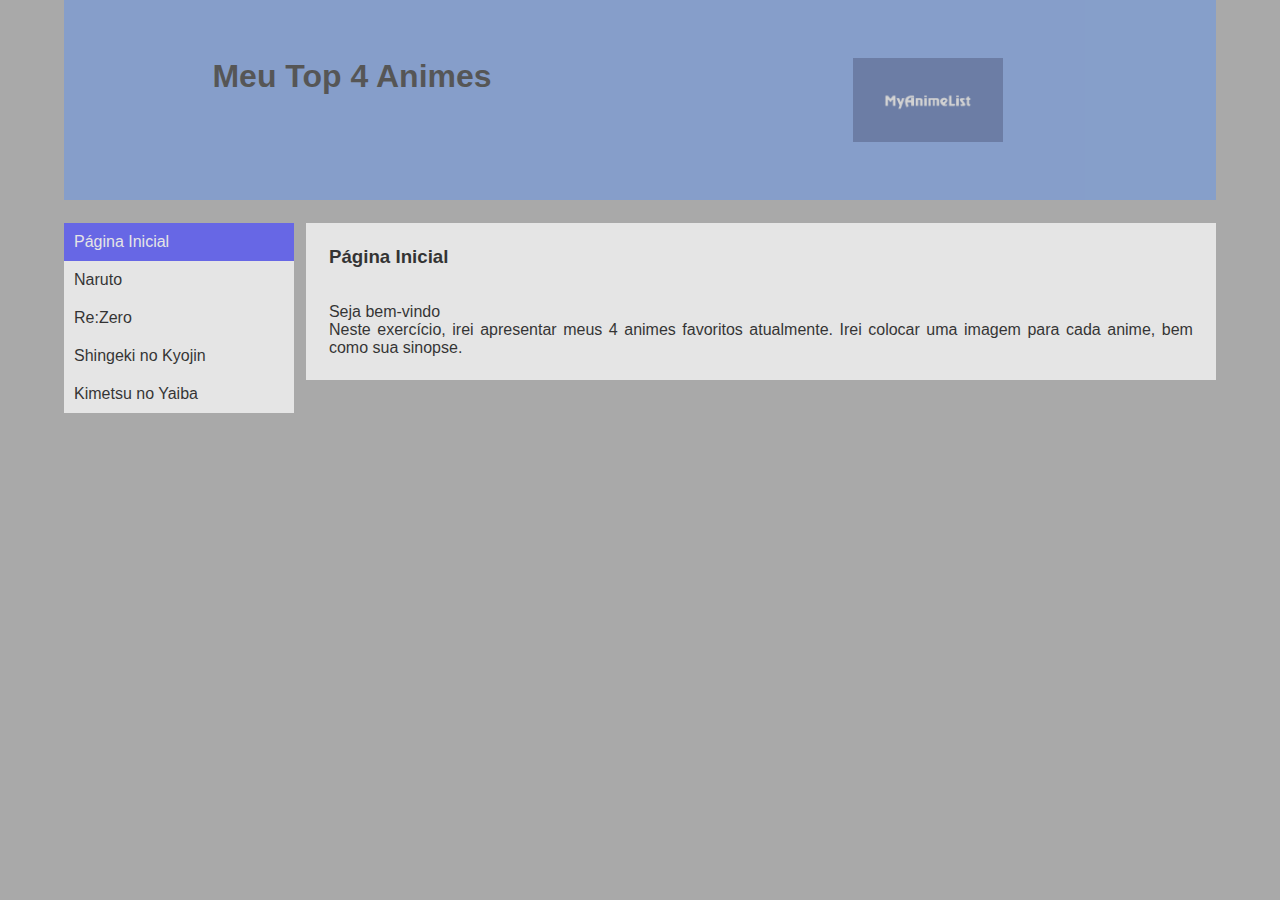
==== index.html @ 3e6d0c3c "Exercício da Aula 05" ====
<!DOCTYPE html>
<html lang="pt-br">
<head>
    <meta charset="UTF-8">
    <meta name="viewport" content="width=device-width, initial-scale=1.0">
    <meta name="description" content="Projeto exemplo para a aula de DW">
    <meta name="keywords" content="aula, html, css, exemplo site">
    <title>Exercício Aula 05</title>
    <link rel = "stylesheet" href = "css/estilos.css">
    <link rel = "shortcut icon" href = "img/icone.png" type = "image/png">
</head>
<body>
    <div id = "container">
        <div id = "header">
            <div id = "esquerda">
            <h1>Meu Top 4 Animes</h1>
        </div>
        <div id = "direita">
            <a href = "index.html">
                <img src = "img/header.jpg" alt = "imagem header">
                </a>
        </div>
        </div>
    <div id = "nav">
            <ul>
                
                <li class = "active">
                    <a href = "index.html" title = "acesse a página inicial">
                        Página Inicial
                    </a>
                </li>
                <li>
                    <a href = "page2.html" title = "Naruto">
                        Naruto
                    </a>
                </li>
                <li>
                    <a href = "page3.html" title = "Re:Zero">
                        Re:Zero
                    </a>
                </li>
                <li>
                    <a href = "page4.html" title = "Shingeki no Kyojin">
                        Shingeki no Kyojin
                    </a>
                </li>
                <li>
                    <a href = "page5.html" title = "Kimetsu no Yaiba">
                        Kimetsu no Yaiba
                    </a>
                </li>

            </ul>

        </div>
     <div id = "content">
            <h3>Página Inicial</h3> <br>
            <p>Seja bem-vindo</p>
            <p>Neste exercício, irei apresentar meus 4 animes favoritos atualmente. Irei colocar uma imagem para cada anime, bem como sua sinopse.</p>
        </div>
        </div>

</body>
</html>
---- css/estilos.css ----
* {
    padding: 0;
    margin: 0;
}
@import url('https://fonts.googleapis.com/css2?family=Reddit+Sans+Condensed:wght@200..900&family=Ubuntu:ital,wght@0,300;0,400;0,500;0,700;1,300;1,400;1,500;1,700&display=swap');

body {
    background-color: darkgrey;
    opacity: 0.7;
}

#container {
    width: 90%;
    margin: auto;

}
#header, #nav, #content {
    float: left;
}
#header {
    height: 200px;
    text-align: center;
    width: 100%;
    margin-bottom: 2%;
    background-color: cornflowerblue;
    opacity: 0.7;
    font-family: "Reddit Sans Condensed", sans-serif;
    /* background-color: rgb(100,250,225); */
}
#header img {
    width: 150px;
}
#header #direita, #header #esquerda {
  float: left;
  width: 50%;
  text-align: center;
  margin-top: 5%;
}
#header #esquerda {
    margin-top: 5%;
}
#nav, #content {
  font-family: "Ubuntu", sans-serif;
  font-weight: 400;
  font-style: normal;
}
#nav {
  width: 20%;
  margin-right: 1%;
  float: left;
}
#content {
    float: left;
    width: 75%;
    padding: 2%;
    text-align: justify;
    font-family: "Reddit Sans Condensed", sans-serif;
    background-color: white;
}
#content h3 {
    margin-bottom: 2%;
}
#nav ul {
    list-style-type: none;
    background-color: white;
  }
  #nav li a {
    display: block;
    color: black;
    text-decoration: none;
    padding: 10px;
  }
  #nav li a:hover {
    background-color: #333;
    color: #fff
  }
  .active {
    background-color: blue;
    opacity: 0.7;
  }
  #nav .active a {
    color: white;
    /* faz com que mude a cor do texto do menu selecionado */
  }
  #content #direita, #content #esquerda {
  float: left;
  width: 50%;
  text-align: center;
  margin-top: 5%;
  text-align: justify;
  }
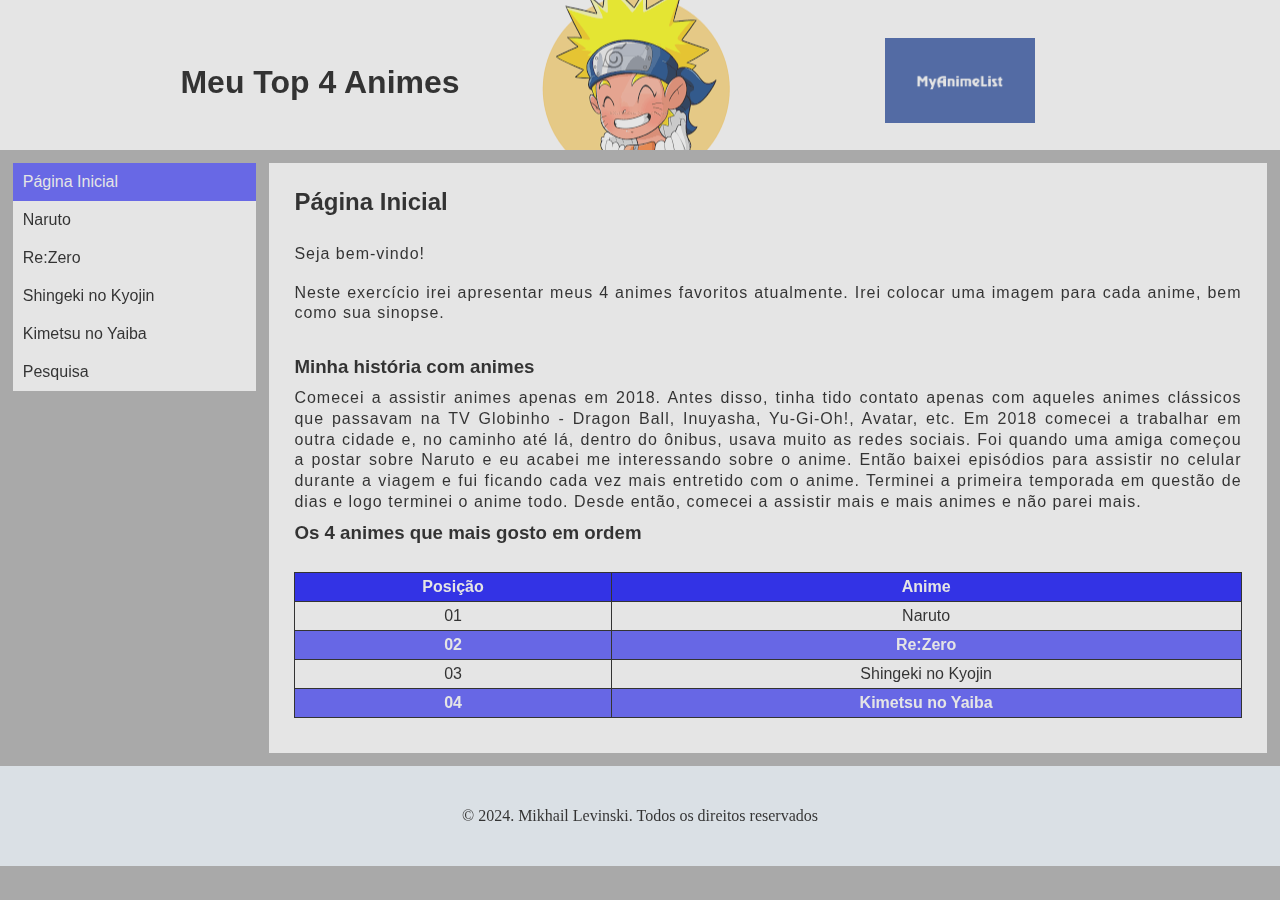
==== commit dfc74a9c: "Exercício da Aula 06 e 07" ====
--- a/index.html
+++ b/index.html
@@ -5,25 +5,24 @@
     <meta name="viewport" content="width=device-width, initial-scale=1.0">
     <meta name="description" content="Projeto exemplo para a aula de DW">
     <meta name="keywords" content="aula, html, css, exemplo site">
-    <title>Exercício Aula 05</title>
+    <title>Exercício Aula 07</title>
     <link rel = "stylesheet" href = "css/estilos.css">
     <link rel = "shortcut icon" href = "img/icone.png" type = "image/png">
 </head>
 <body>
     <div id = "container">
-        <div id = "header">
+        <header>
             <div id = "esquerda">
-            <h1>Meu Top 4 Animes</h1>
-        </div>
-        <div id = "direita">
-            <a href = "index.html">
+                <h1>Meu Top 4 Animes</h1>
+            </div>
+            <div id = "direita">
+                <a href = "index.html">
                 <img src = "img/header.jpg" alt = "imagem header">
                 </a>
-        </div>
-        </div>
-    <div id = "nav">
+            </div>
+        </header>
+        <nav>
             <ul>
-                
                 <li class = "active">
                     <a href = "index.html" title = "acesse a página inicial">
                         Página Inicial
@@ -49,16 +48,55 @@
                         Kimetsu no Yaiba
                     </a>
                 </li>
-
+                <li>
+                    <a href = "pesquisa.html" title = "pesquisa">
+                        Pesquisa
+                    </a>
+                </li>
             </ul>
-
-        </div>
-     <div id = "content">
-            <h3>Página Inicial</h3> <br>
-            <p>Seja bem-vindo</p>
-            <p>Neste exercício, irei apresentar meus 4 animes favoritos atualmente. Irei colocar uma imagem para cada anime, bem como sua sinopse.</p>
-        </div>
-        </div>
-
+        </nav>
+        <main>
+            <section>
+                <h2>Página Inicial</h2> <br>
+                <p>Seja bem-vindo!</p> <br>
+                <p>Neste exercício irei apresentar meus 4 animes favoritos atualmente. Irei colocar uma imagem para cada anime, bem como sua sinopse.</p> <br>
+            </section>
+            <article class = "esquerda">
+                <h3>Minha história com animes</h3>
+                <p>Comecei a assistir animes apenas em 2018. Antes disso, tinha tido contato apenas com aqueles animes clássicos que passavam na TV Globinho - Dragon Ball, Inuyasha, Yu-Gi-Oh!, Avatar, etc.
+                    Em 2018 comecei a trabalhar em outra cidade e, no caminho até lá, dentro do ônibus, usava muito as redes sociais. Foi quando uma amiga começou a postar sobre Naruto e eu acabei me interessando sobre o anime. Então baixei episódios para assistir no celular durante a viagem e fui ficando cada vez mais entretido com o anime. Terminei a primeira temporada em questão de dias e logo terminei o anime todo. Desde então, comecei a assistir mais e mais animes e não parei mais.
+                </p>
+            </article>
+            <article class = "direita">
+                <h3>Os 4 animes que mais gosto em ordem</h3> <br>
+                <table class = "tabela1">
+                    <thead>
+                        <tr>
+                            <th>Posição</th>
+                            <th>Anime</th>
+                        </tr>
+                    </thead>
+                    <tr>
+                        <td>01</td>
+                        <td>Naruto</td>
+                    </tr>
+                    <tr>
+                        <td>02</td>
+                        <td>Re:Zero</td>
+                    </tr>
+                    <tr>
+                        <td>03</td>
+                        <td>Shingeki no Kyojin</td>
+                    </tr>
+                    <tr>
+                        <td>04</td>
+                        <td>Kimetsu no Yaiba</td>
+                    </tr>
+                </table>
+            </article>
+    </div>
+    <footer>
+        <p>&copy; 2024. Mikhail Levinski. Todos os direitos reservados</p>
+    </footer>
 </body>
 </html>--- a/css/estilos.css
+++ b/css/estilos.css
@@ -8,70 +8,97 @@
 body {
     background-color: darkgrey;
     opacity: 0.7;
+    overflow-x: hidden;
 }
 
 #container {
-    width: 90%;
+    width: 100%;
     margin: auto;
 
 }
-#header, #nav, #content {
+header, nav, main {
     float: left;
 }
-#header {
-    height: 200px;
-    text-align: center;
+header {
+    height: 150px;
     width: 100%;
-    margin-bottom: 2%;
-    background-color: cornflowerblue;
-    opacity: 0.7;
+    margin-bottom: 1%;
+    background-color: #fff;
+    background-image: url("../img/icone_naruto.png");
+    background-size: auto;
+    background-repeat: no-repeat;
+    background-position: center;
+    display: flex;
+    justify-content: flex-end;
+    align-items: flex-start;
+    text-align: left;
     font-family: "Reddit Sans Condensed", sans-serif;
     /* background-color: rgb(100,250,225); */
 }
-#header img {
+header img {
     width: 150px;
 }
-#header #direita, #header #esquerda {
+header #esquerda {
   float: left;
   width: 50%;
   text-align: center;
   margin-top: 5%;
 }
-#header #esquerda {
-    margin-top: 5%;
+header #direita {
+  float: left;
+  width: 50%;
+  display: flex;
+  justify-content: center;
+  align-items: end;
+  margin-top: 3%;
 }
-#nav, #content {
+nav {
+  width: 19%;
+  margin-right: 1%;
+  margin-left: 1%;
+  float: left;
   font-family: "Ubuntu", sans-serif;
-  font-weight: 400;
-  font-style: normal;
 }
-#nav {
-  width: 20%;
-  margin-right: 1%;
-  float: left;
-}
-#content {
+main {
     float: left;
-    width: 75%;
+    width: 74%;
     padding: 2%;
     text-align: justify;
     font-family: "Reddit Sans Condensed", sans-serif;
     background-color: white;
 }
-#content h3 {
-    margin-bottom: 2%;
+main h2, h3 {
+  margin-bottom: 1%;
 }
-#nav ul {
+main section {
+  margin-bottom: 1.5%;
+}
+main article {
+  margin-bottom: 1%;
+}
+main p{
+  color: black;
+  font-size: 12pt;
+  font-weight: normal;
+  text-align: justify;
+  letter-spacing: 1px;
+  line-height: 1.3;
+  text-decoration: none;
+  /*text-shadow: 1px 1px 1px rgba(0, 0, 0, 0.3);*/
+}
+nav ul {
     list-style-type: none;
+    margin: 0;
+    padding: 0;
     background-color: white;
   }
-  #nav li a {
+  nav li a {
     display: block;
     color: black;
     text-decoration: none;
     padding: 10px;
   }
-  #nav li a:hover {
+  nav li a:hover {
     background-color: #333;
     color: #fff
   }
@@ -79,14 +106,89 @@
     background-color: blue;
     opacity: 0.7;
   }
-  #nav .active a {
+  nav .active a {
     color: white;
     /* faz com que mude a cor do texto do menu selecionado */
   }
-  #content #direita, #content #esquerda {
+ footer {
+  float: left;
+  width: 100%;
+  background-color: aliceblue;
+  color: black;
+  height: 100px;
+  margin-top: 1%;
+  display: flex;
+  justify-content: center;
+  align-items: center; /* o justify-content e o align-items dependem do display:flex */
+ }
+ .tabela1 {
+  width: 100%;
+  text-align: center;
+}
+.tabela1, .tabela1 th, .tabela1 td{
+  border: 1px solid black; /* solid = contínua; dashed = tracejada */
+  border-collapse: collapse; /* junta as bordas */
+}
+.tabela1 th, .tabela1 td {
+  padding: 5px;
+}
+.tabela1 tr:nth-child(even){ /* esse comando vai pintar as linhas ímpares ou pares da tabela */
+  background-color: blue;
+  opacity: 0.7;
+  color: white;
+  font-weight: bold;
+}
+.tabela1 tr:hover { /* pinta a linha que o mouse fica em cima */
+  background-color:cadetblue;
+}
+.tabela1 th {
+  background-color: blue;
+  color: white;
+  font-weight: bold;
+}
+  label {
+    display: block;
+    font-weight: bold;
+    margin-bottom: 5px;
+    color: black;
+  }
+  input[type = "text"], input[type = "email"], input[type = "date"], input[type = "number"], select, textarea {
+    width: 60%;
+    padding: 10px;
+    margin-bottom: 15px;
+    border: 1px solid black;
+    border-radius: 5px;
+    font-size: 14pt;
+  } 
+  button {
+    width: 10%;
+    padding: 15px;
+    background-color: white;
+    color: black;
+    font-size: 16pt;
+    border: black solid;
+    border-radius: 8px;
+    cursor: pointer;
+    transition: background-color 0.5s;
+  }
+  button:hover {
+    background-color: blue;
+    opacity: 0.7;
+    font-weight: bold;
+  }
+  .gruporadio, .grupocheck {
+    margin-bottom: 15px;
+  }
+  .gruporadio label {
+    display: inline-block;
+    margin-right: 20px;
+  }
+  textarea {
+    resize: none;
+  }
+  main #esquerda, main #direita {
   float: left;
   width: 50%;
-  text-align: center;
   margin-top: 5%;
   text-align: justify;
-  }+  }
